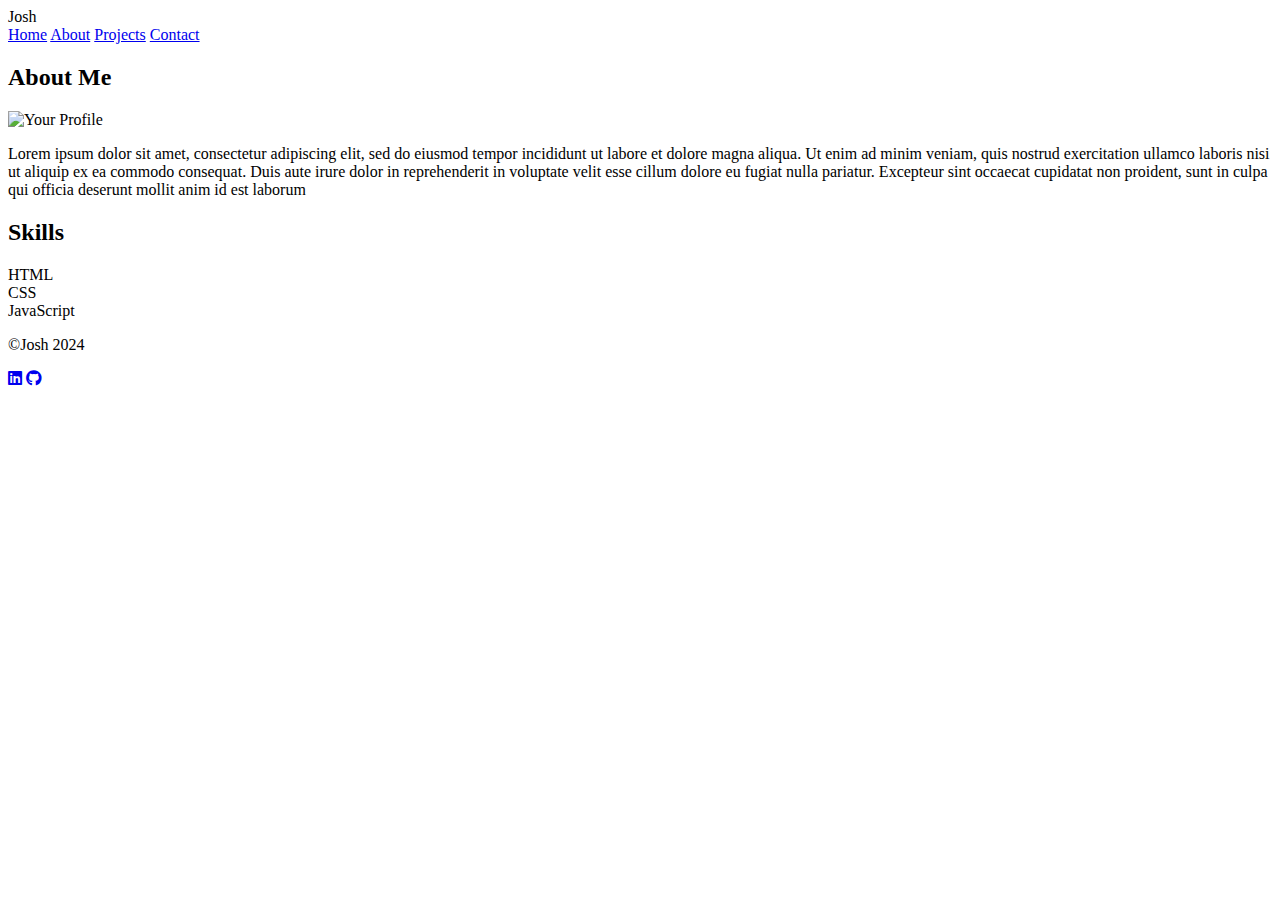
==== about.html @ d3202821 "Add files via upload" ====
<!DOCTYPE html>
<html lang="en">
<head>
    <meta charset="UTF-8">
    <meta name="viewport" content="width=device-width, initial-scale=1.0">
    <title>About - Your Portfolio</title>
    <link href="https://fonts.googleapis.com/css2?family=Poppins:wght@400;700&display=swap" rel="stylesheet">
    <link rel="stylesheet" href="css/style.css">
    <link rel="stylesheet" href="https://cdnjs.cloudflare.com/ajax/libs/font-awesome/6.0.0/css/all.min.css" integrity="sha512-9usAa10IRO0HhonpyAIVpjrylPvoDwiPUiKdWk5t3PyolY1cOd4DSE0Ga+ri4AuTroPR5aQvXU9xC6qOPnzFeg==" crossorigin="anonymous" referrerpolicy="no-referrer" />
</head>
<body>
    <header>
        <div class="logo">Josh</div>
         <nav>
            <a href="index.html">Home</a>
            <a href="about.html" class="active">About</a>
            <a href="projects.html">Projects</a>
            <a href="contact.html">Contact</a>
        </nav>
    </header>
    <main>
         <section class="about-section">
            <h2>About Me</h2>
             <div class="about-content">
                    <img src="images/download (8).png" alt="Your Profile" class="profile-img">
                    <p>
                        Lorem ipsum dolor sit amet, consectetur adipiscing elit, sed do eiusmod tempor incididunt ut labore et dolore magna aliqua. Ut enim ad minim veniam, quis nostrud exercitation ullamco laboris nisi ut aliquip ex ea commodo consequat. Duis aute irure dolor in reprehenderit in voluptate velit esse cillum dolore eu fugiat nulla pariatur. Excepteur sint occaecat cupidatat non proident, sunt in culpa qui officia deserunt mollit anim id est laborum
                    </p>
                 </div>
                <div class="skills-section">
                 <h2>Skills</h2>
                  <div class="skills-list">
                     <div class="skill">
                          <span class="skill-name">HTML</span>
                          <div class="skill-bar"><div class="skill-level" style="width: 90%;"></div></div>
                    </div>
                    <div class="skill">
                          <span class="skill-name">CSS</span>
                           <div class="skill-bar"><div class="skill-level" style="width: 80%;"></div></div>
                    </div>
                    <div class="skill">
                          <span class="skill-name">JavaScript</span>
                          <div class="skill-bar"><div class="skill-level" style="width: 75%;"></div></div>
                    </div>

                   </div>
                 </div>

            </section>
    </main>
     <footer>
         <p>©Josh 2024 </p>
            <div class="social-links">
                <a href="#" class="social-icon"><i class="fab fa-linkedin"></i></a>
                <a href="#" class="social-icon"><i class="fab fa-github"></i></a>
            </div>
        </footer>
    <script src="js/script.js"></script>
</body>
</html>
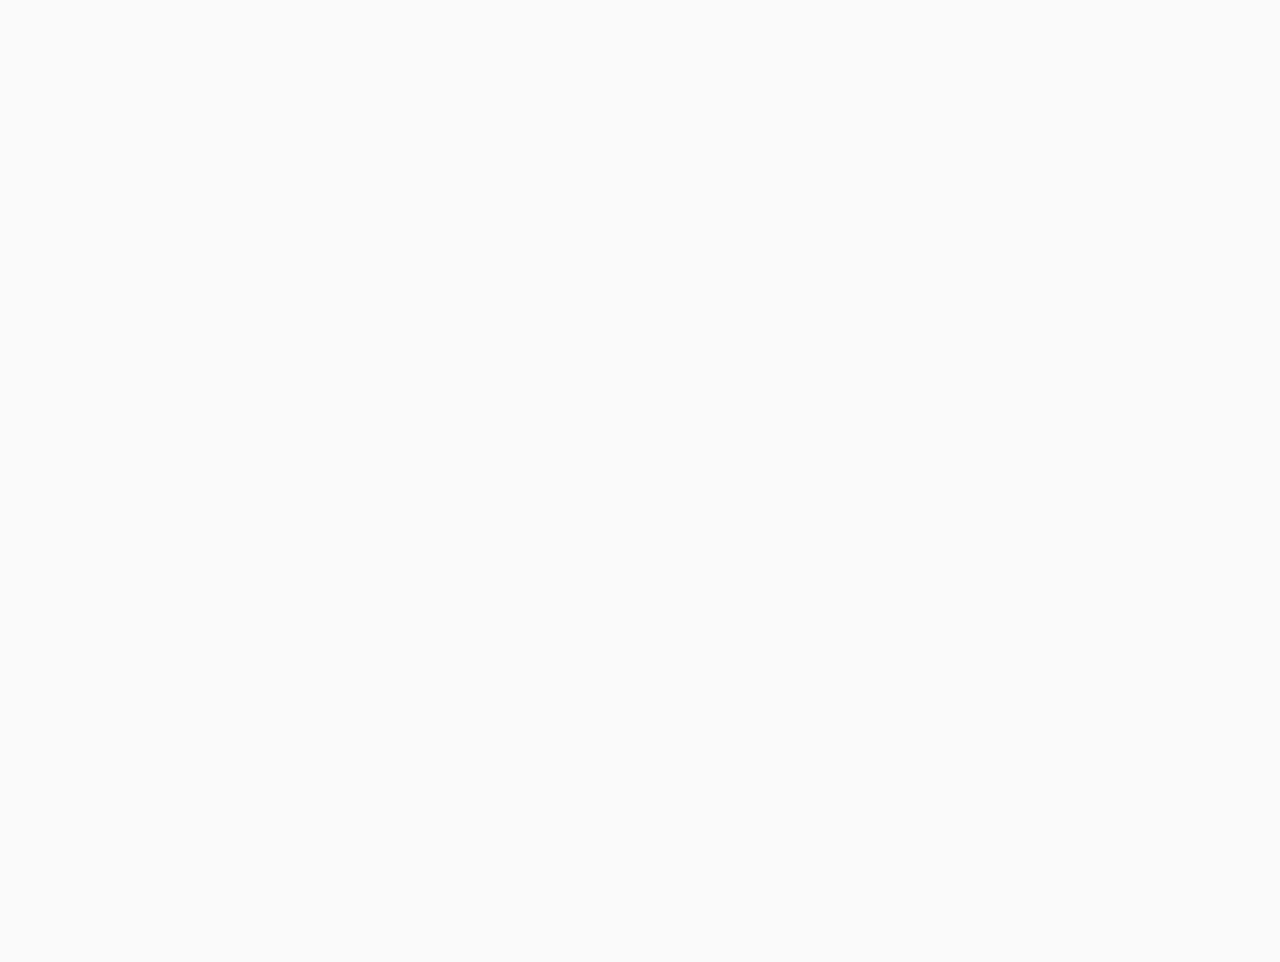
==== commit 498ad397: "adjustment" ====
--- a/about.html
+++ b/about.html
@@ -1,60 +1,60 @@
-<!DOCTYPE html>
-<html lang="en">
-<head>
-    <meta charset="UTF-8">
-    <meta name="viewport" content="width=device-width, initial-scale=1.0">
-    <title>About - Your Portfolio</title>
-    <link href="https://fonts.googleapis.com/css2?family=Poppins:wght@400;700&display=swap" rel="stylesheet">
-    <link rel="stylesheet" href="css/style.css">
-    <link rel="stylesheet" href="https://cdnjs.cloudflare.com/ajax/libs/font-awesome/6.0.0/css/all.min.css" integrity="sha512-9usAa10IRO0HhonpyAIVpjrylPvoDwiPUiKdWk5t3PyolY1cOd4DSE0Ga+ri4AuTroPR5aQvXU9xC6qOPnzFeg==" crossorigin="anonymous" referrerpolicy="no-referrer" />
-</head>
-<body>
-    <header>
-        <div class="logo">Josh</div>
-         <nav>
-            <a href="index.html">Home</a>
-            <a href="about.html" class="active">About</a>
-            <a href="projects.html">Projects</a>
-            <a href="contact.html">Contact</a>
-        </nav>
-    </header>
-    <main>
-         <section class="about-section">
-            <h2>About Me</h2>
-             <div class="about-content">
-                    <img src="images/download (8).png" alt="Your Profile" class="profile-img">
-                    <p>
-                        Lorem ipsum dolor sit amet, consectetur adipiscing elit, sed do eiusmod tempor incididunt ut labore et dolore magna aliqua. Ut enim ad minim veniam, quis nostrud exercitation ullamco laboris nisi ut aliquip ex ea commodo consequat. Duis aute irure dolor in reprehenderit in voluptate velit esse cillum dolore eu fugiat nulla pariatur. Excepteur sint occaecat cupidatat non proident, sunt in culpa qui officia deserunt mollit anim id est laborum
-                    </p>
-                 </div>
-                <div class="skills-section">
-                 <h2>Skills</h2>
-                  <div class="skills-list">
-                     <div class="skill">
-                          <span class="skill-name">HTML</span>
-                          <div class="skill-bar"><div class="skill-level" style="width: 90%;"></div></div>
-                    </div>
-                    <div class="skill">
-                          <span class="skill-name">CSS</span>
-                           <div class="skill-bar"><div class="skill-level" style="width: 80%;"></div></div>
-                    </div>
-                    <div class="skill">
-                          <span class="skill-name">JavaScript</span>
-                          <div class="skill-bar"><div class="skill-level" style="width: 75%;"></div></div>
-                    </div>
-
-                   </div>
-                 </div>
-
-            </section>
-    </main>
-     <footer>
-         <p>©Josh 2024 </p>
-            <div class="social-links">
-                <a href="#" class="social-icon"><i class="fab fa-linkedin"></i></a>
-                <a href="#" class="social-icon"><i class="fab fa-github"></i></a>
-            </div>
-        </footer>
-    <script src="js/script.js"></script>
-</body>
+<!DOCTYPE html>
+<html lang="en">
+<head>
+    <meta charset="UTF-8">
+    <meta name="viewport" content="width=device-width, initial-scale=1.0">
+    <title>About - Your Portfolio</title>
+    <link href="https://fonts.googleapis.com/css2?family=Poppins:wght@400;700&display=swap" rel="stylesheet">
+    <link rel="stylesheet" href="css/style.css">
+    <link rel="stylesheet" href="https://cdnjs.cloudflare.com/ajax/libs/font-awesome/6.0.0/css/all.min.css" integrity="sha512-9usAa10IRO0HhonpyAIVpjrylPvoDwiPUiKdWk5t3PyolY1cOd4DSE0Ga+ri4AuTroPR5aQvXU9xC6qOPnzFeg==" crossorigin="anonymous" referrerpolicy="no-referrer" />
+</head>
+<body>
+    <header>
+        <div class="logo">Josh</div>
+         <nav>
+            <a href="index.html">Home</a>
+            <a href="about.html" class="active">About</a>
+            <a href="projects.html">Projects</a>
+            <a href="contact.html">Contact</a>
+        </nav>
+    </header>
+    <main>
+         <section class="about-section">
+            <h2>About Me</h2>
+             <div class="about-content">
+                    <img src="images/download (8).png" alt="Your Profile" class="profile-img">
+                    <p>
+                        Lorem ipsum dolor sit amet, consectetur adipiscing elit, sed do eiusmod tempor incididunt ut labore et dolore magna aliqua. Ut enim ad minim veniam, quis nostrud exercitation ullamco laboris nisi ut aliquip ex ea commodo consequat. Duis aute irure dolor in reprehenderit in voluptate velit esse cillum dolore eu fugiat nulla pariatur. Excepteur sint occaecat cupidatat non proident, sunt in culpa qui officia deserunt mollit anim id est laborum
+                    </p>
+                 </div>
+                <div class="skills-section">
+                 <h2>Skills</h2>
+                  <div class="skills-list">
+                     <div class="skill">
+                          <span class="skill-name">HTML</span>
+                          <div class="skill-bar"><div class="skill-level" style="width: 90%;"></div></div>
+                    </div>
+                    <div class="skill">
+                          <span class="skill-name">CSS</span>
+                           <div class="skill-bar"><div class="skill-level" style="width: 80%;"></div></div>
+                    </div>
+                    <div class="skill">
+                          <span class="skill-name">JavaScript</span>
+                          <div class="skill-bar"><div class="skill-level" style="width: 75%;"></div></div>
+                    </div>
+
+                   </div>
+                 </div>
+
+            </section>
+    </main>
+     <footer>
+         <p>©Josh 2024 </p>
+            <div class="social-links">
+                <a href="#" class="social-icon"><i class="fab fa-linkedin"></i></a>
+                <a href="#" class="social-icon"><i class="fab fa-github"></i></a>
+            </div>
+        </footer>
+    <script src="js/script.js"></script>
+</body>
 </html>--- a/css/style.css
+++ b/css/style.css
@@ -0,0 +1,237 @@
+/* General */
+* {box-sizing: border-box; margin: 0; padding: 0;}
+body { background-color: #d3f5f1; color: #333; line-height: 1.6;}
+a { text-decoration: none; color:#edf4ee;}
+ul {list-style: none; padding-left: 0;}
+body {
+    font-family: 'Poppins', sans-serif; /* Changed default font */
+    background-color: var(--background-color); /* Use CSS variable for background */
+    color: var(--text-color); /* Use CSS variable for text */
+    line-height: 1.6;
+    transition: background-color 0.3s ease, color 0.3s ease; }
+    :root {
+        --background-color: #f9f9f9;
+        --text-color: #333;
+        --accent-color: #09bebe;
+        --hover-color: #53998d;
+        --card-background: white;
+        --shadow-color: rgba(0, 0, 0, 0.05);
+    }
+    
+    .dark-mode {
+      --background-color: #222;
+      --text-color: #fff;
+      --accent-color: #73c2fb;
+      --hover-color: #60b2e8;
+      --card-background: #333;
+      --shadow-color: rgba(255, 255, 255, 0.05);
+    }
+ img {
+max-width: 100%; /* Makes images responsive */
+height: auto;
+display: block;}
+/* Header */
+header {background-color: #aeced0; padding: 1.5rem 2rem; display: flex; justify-content: space-between; align-items: center; border-bottom: solid 1px #eee; position: sticky; top:0; z-index: 100;transition: background-color 0.3s ease;
+    box-shadow: 0 2px 4px var(--shadow-color);}
+.logo {font-size: 1.5rem; font-weight: bold;}
+nav a {margin: 0 1.2rem;
+    color: var(--text-color);
+    position: relative;
+    transition: color 0.3s ease;}
+    nav a:hover { color: var(--accent-color);}
+nav a.active { font-weight: bold; }
+
+/* Buttons with Hover Effects */
+.btn {
+    background-color: var(--accent-color);
+    color: #fff;
+    padding: 1rem 1.5rem;
+    border-radius: 5px;
+    display: inline-block;
+    margin-top: 1rem;
+    transition: background-color 0.3s ease;
+    box-shadow: 0 2px 4px var(--shadow-color); /* neumorphism */
+    position: relative; /* for ripple effect */
+    overflow: hidden; /* for ripple effect */
+}
+ .btn:hover { background-color: var(--hover-color);}
+/* Micro-interaction: ripple effect on buttons */
+.btn::after {
+    content: "";
+    display: block;
+    position: absolute;
+    top: 50%;
+    left: 50%;
+    padding-top: 100%;
+    padding-left: 100%;
+    transform: translate(-50%, -50%) scale(0);
+    background-color: rgba(255, 255, 255, 0.2);
+    border-radius: 50%;
+    pointer-events: none;
+    opacity: 0;
+    transition: transform 0.3s, opacity 0.3s;
+}
+
+.btn:active::after {
+    transform: translate(-50%, -50%) scale(1.5);
+    opacity: 1;
+}
+/* Hero Section with Parallax */
+.hero {
+    background-image: url('assets/images/pattern.jpg');
+    background-size: cover;
+    background-attachment: fixed; /* Parallax effect */
+    background-position: center;
+    text-align: center;
+    padding: 6rem 2rem;
+    overflow: hidden; /* For clip-path */
+    position: relative;
+}
+
+.hero::before {
+    content: "";
+    position: absolute;
+    top: 0;
+    left: 0;
+    width: 100%;
+    height: 100%;
+    background-color: rgba(0, 0, 0, 0.1); /* subtle background overlay */
+    clip-path: polygon(0 0, 100% 0, 100% 80%, 0 100%);
+}
+
+.hero-content { max-width: 800px; margin: 0 auto;}
+.hero h1 {font-size: 4rem;}
+
+/* Featured Projects and Skills Section */
+.featured-projects .project-grid,
+.skills .skills-grid {
+    display: grid;
+    grid-template-columns: repeat(auto-fit, minmax(300px, 1fr));
+    gap: 25px;
+}
+.project-card,
+.skill-card {
+    border: 1px solid #ddd;
+    border-radius: 8px;
+    padding: 1.5rem;
+    background-color: var(--card-background);
+    transition: transform 0.3s ease, box-shadow 0.3s ease;
+        box-shadow: 0 4px 8px var(--shadow-color);
+}
+.project-card:hover, .skill-card:hover { transform: translateY(-5px); box-shadow: 0 8px 16px var(--shadow-color); }
+
+/* Main Section */
+main {width: 90%; max-width: 1200px; margin: 2rem auto;}
+section {margin-bottom: 2rem; padding: 2rem; background-color: #fff; border-radius: 8px; box-shadow: 0 2px 4px rgba(0,0,0,0.05)}
+h1, h2 { margin-bottom: 1rem; color: #333; text-align: center; margin: 1rem;}
+.hero {background-image: url('assets/images/pattern.jpg'); background-size: cover; text-align: center; padding: 4rem 2rem;}
+.hero-content { max-width: 800px; margin: 0 auto;}
+.hero h1 {font-size: 3rem;}
+.featured-projects .project-grid, .skills .skills-grid { display: grid; grid-template-columns: repeat(auto-fit, minmax(300px, 1fr)); gap: 20px;}
+
+
+/* About Page Styles */
+.about-section {display: flex; flex-direction: column; align-items: center;}
+.about-content {display: flex; align-items: center; max-width: 900px; margin: 1rem auto; flex-direction: column; }
+.profile-img {width: 220px; border-radius: 50%; margin-right: 25px; margin-bottom: 1rem; box-shadow: 0 4px 8px var(--shadow-color);}
+.skills-list {margin: 1rem 0; max-width: 800px;}
+.skill {display: flex; margin-bottom: 1rem; align-items: center;}
+.skill-name {width: 150px; font-weight: bold;}
+.skill-bar {background-color: #f0f0f0; height: 12px; flex:1; border-radius: 6px; margin-left: 1rem;}
+.skill-level {background-color: var(--accent-color); height: 100%; border-radius: 6px;  transition: width 0.5s ease;}
+
+/* Projects Page Styles */
+.projects-section .project-cards {display: grid; grid-template-columns: repeat(auto-fit, minmax(320px, 1fr)); gap: 25px;}
+.projects-section .project-card {
+    padding: 1.5rem;
+    border-radius: 8px;
+    background-color: var(--card-background);
+    border: 1px solid #ddd;
+     transition: transform 0.3s ease, box-shadow 0.3s ease;
+    box-shadow: 0 4px 8px var(--shadow-color);
+     text-align: left;
+}
+.projects-section .project-card:hover { transform: translateY(-5px); box-shadow: 0 8px 16px var(--shadow-color); }
+.projects-section .project-links {margin-top: 1rem; display: flex; justify-content: start; gap: .5rem}
+
+/* Contact Page Styles */
+.contact-section {max-width: 900px; margin: 1rem auto;}
+.contact-container {display: grid; grid-template-columns: 1fr 1fr; gap: 3rem; align-items: start;}
+.form-group {margin-bottom: 1.5rem;}
+.form-group label{display: block; margin-bottom: .7rem; font-weight: bold;}
+.form-group input, .form-group textarea {width: 100%; padding: 1rem; border: 1px solid #ddd; border-radius: 5px; transition: border-color 0.3s;}
+.form-group input:focus, .form-group textarea:focus {border-color: var(--accent-color); outline: none;}
+.contact-info p {margin-bottom: 1rem;}
+
+/* Footer with Transition */
+footer {text-align: center; padding: 1.5rem 2rem; background-color: #08a394; margin-top: 3rem; display: flex; justify-content: space-between; align-items: center; transition: background-color 0.3s;}
+.social-links {display: flex; margin-top: .5rem; gap: .8rem}
+.social-icon {font-size: 1.5rem; color: var(--text-color); transition: color 0.3s ease}
+.social-icon:hover { color: var(--accent-color); }
+
+
+/* Responsive */
+@media (max-width: 768px) {
+ nav { display: flex; flex-direction: column; text-align: center; }
+ nav a {display: block; margin: 0.5rem 0;}
+ .hero h1 {font-size: 2.5rem;}
+ .about-content {flex-direction: column;}
+ .profile-img {margin-bottom: 1rem; margin-right: 0;}
+ .contact-container {grid-template-columns: 1fr;}
+  footer {flex-direction: column; gap: 1rem; align-items: center;}
+}
+
+
+/* Animation for Page Load */
+body {
+    opacity: 0;
+    animation: fadeIn 0.5s ease forwards;
+}
+
+@keyframes fadeIn {
+    from {
+        opacity: 0;
+    }
+    to {
+        opacity: 1;
+    }
+}
+
+/* Animations for elements */
+
+.project-card, .skill-card {
+    animation: slideInUp 0.7s ease-out;
+}
+
+@keyframes slideInUp {
+    from {
+         opacity: 0;
+        transform: translateY(50px);
+
+    }
+    to {
+       opacity: 1;
+       transform: translateY(0);
+    }
+}
+
+/*Customization*/
+.theme-toggle {
+    cursor: pointer;
+    font-size: 24px;
+    margin-left: 10px;
+    transition: transform 0.2s;
+}
+
+.theme-toggle:hover {
+    transform: scale(1.1);
+}
+
+.custom-color-picker {
+    margin-left: 10px;
+    cursor: pointer;
+    transition: transform 0.2s;
+}
+.custom-color-picker:hover {
+     transform: scale(1.1);
+}
